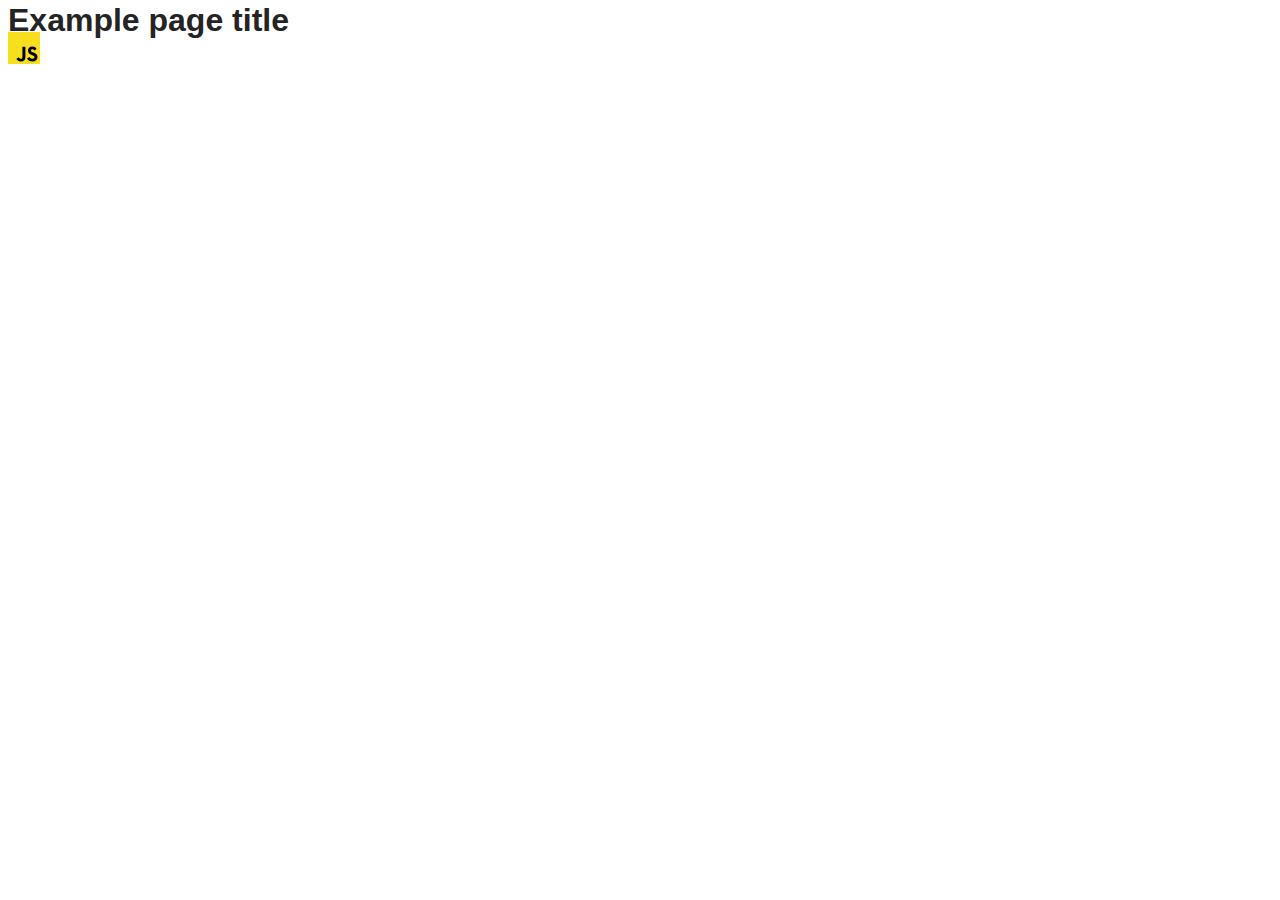
==== src/index.html @ 14061c51 "Initial commit" ====
<!DOCTYPE html>
<html lang="en">
  <head>
    <meta charset="UTF-8" />
    <link rel="icon" type="image/svg+xml" href="/favicon.svg" />
    <meta name="viewport" content="width=device-width, initial-scale=1.0" />
    <title>Vanilla App Template</title>
    <link rel="stylesheet" href="./css/styles.css" />
  </head>
  <body>
    <load ="partials/header.html" />

    <section>
      <h1>Example page title</h1>
      <!-- Path to images as from index.html file -->
      <img src="./img/javascript.svg" alt="" />
    </section>

    <!-- Loads the specified .html file -->
    <load ="partials/vite-promo.html" />

    <script type="module" src="./main.js"></script>
  </body>
</html>
---- src/css/styles.css ----
/**
  |============================
  | include css partials with
  | default @import url()
  |============================
*/
@import url('./reset.css');
@import url('./vite-promo.css');
@import url('./header.css');

:root {
  font-family: Inter, Avenir, Helvetica, Arial, sans-serif;
  font-size: 16px;
  line-height: 24px;
  font-weight: 400;

  color: #242424;
  background-color: rgba(255, 255, 255, 0.87);

  font-synthesis: none;
  text-rendering: optimizeLegibility;
  -webkit-font-smoothing: antialiased;
  -moz-osx-font-smoothing: grayscale;
  -webkit-text-size-adjust: 100%;
}
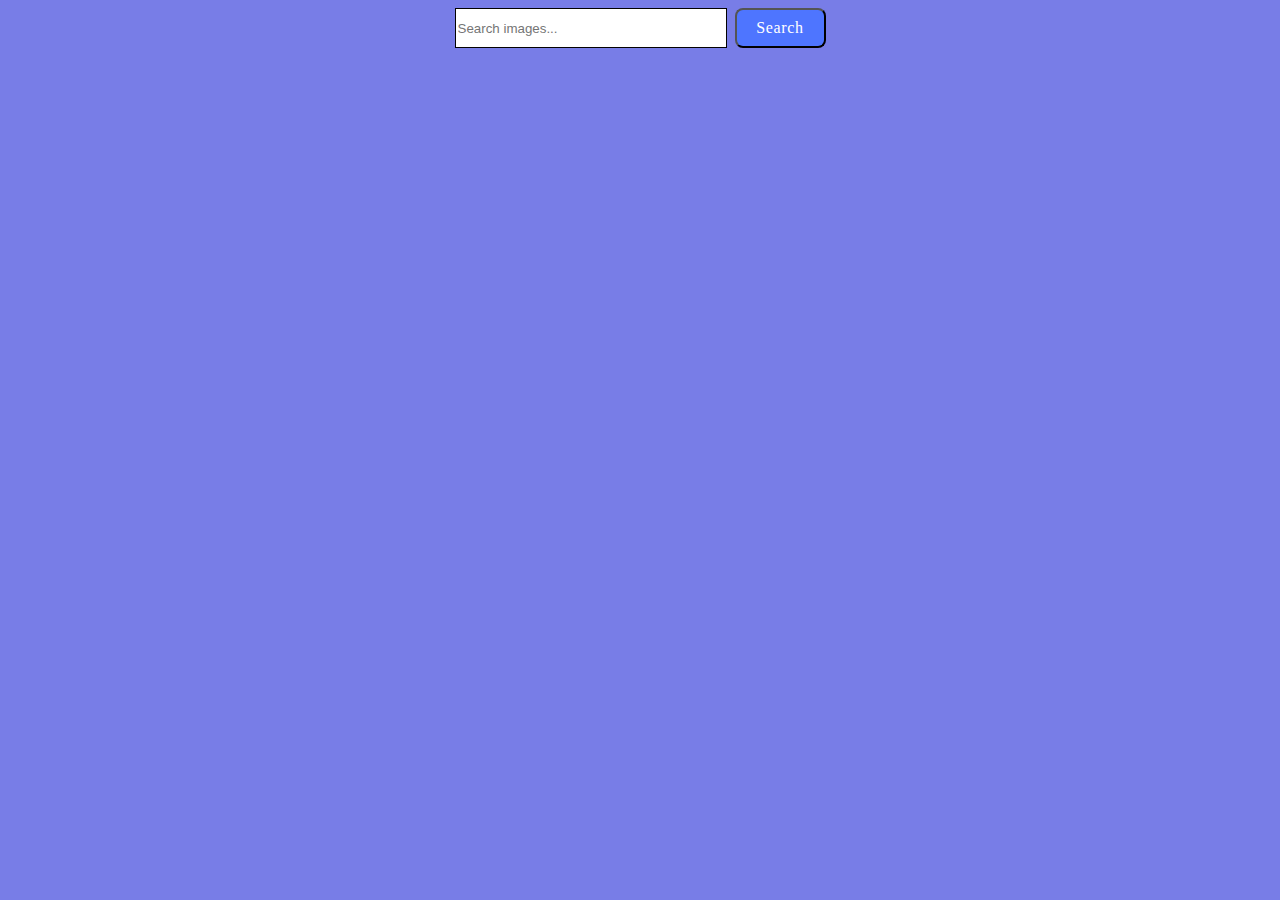
==== commit 7e4f6333: "12" ====
--- a/src/index.html
+++ b/src/index.html
@@ -8,17 +8,15 @@
     <link rel="stylesheet" href="./css/styles.css" />
   </head>
   <body>
-    <load ="partials/header.html" />
+    <form class="form">
+      <label>
+        <input type="search" class="text" placeholder="Search images..." />
+      </label>
+      <button type="submit" class="button">Search</button>
+      <div class="loader is-hiden"></div>
+    </form>
 
-    <section>
-      <h1>Example page title</h1>
-      <!-- Path to images as from index.html file -->
-      <img src="./img/javascript.svg" alt="" />
-    </section>
-
-    <!-- Loads the specified .html file -->
-    <load ="partials/vite-promo.html" />
-
+    <ul class="gallery"></ul>
     <script type="module" src="./main.js"></script>
   </body>
 </html>
--- a/src/css/styles.css
+++ b/src/css/styles.css
@@ -5,21 +5,123 @@
   |============================
 */
 @import url('./reset.css');
-@import url('./vite-promo.css');
-@import url('./header.css');
 
-:root {
-  font-family: Inter, Avenir, Helvetica, Arial, sans-serif;
+
+  .form {
+    margin: 0;
+      display: flex;
+      align-items: center;
+      justify-content: center;
+      gap: 8px;
+    }
+  
+body {
+  background-color: #787de7;
+}
+
+.button {
+width: 91px;
+ height:40px; 
+ padding: 8px, 16px, 8px, 16px;
+ border-radius: 8px;
+background-color: #4E75FF;
+ color: white;
+font-family: Montserrat;
   font-size: 16px;
+  font-weight: 500;
   line-height: 24px;
-  font-weight: 400;
+  letter-spacing: 0.04em;
+  text-align: center;
+  }
+.text{
+  width: 272px; height: 40px; gap: 8px;
+  border: 1px solid #030202;
+}
+.loader {
+  width: 64px;
+  height: 64px;
+  position: relative;
+  border-radius: 50%;
+  box-shadow: -10px 8px 0 18px inset #fff;
+  animation: rotate 2s ease-in infinite alternate;
+}
 
-  color: #242424;
-  background-color: rgba(255, 255, 255, 0.87);
+.loader::before {
+  content: '';
+  position: absolute;
+  left: 14px;
+  bottom: 16px;
+  background: #FF3D00;
+  width: 16px;
+  height: 16px;
+  border-radius: 50%;
+  animation: scale 1s ease-in infinite alternate;
+}
 
-  font-synthesis: none;
-  text-rendering: optimizeLegibility;
-  -webkit-font-smoothing: antialiased;
-  -moz-osx-font-smoothing: grayscale;
-  -webkit-text-size-adjust: 100%;
+@keyframes rotate {
+  100% {
+    transform: rotate(750deg)
+  }
 }
+
+@keyframes scale {
+  100% {
+    transform: scale(0.5) translateY(5px)
+  }
+}
+.gallery {
+  display: flex;
+  flex-wrap: wrap;
+  gap: 24px;
+  row-gap: 24px;
+  list-style: none;
+  margin-left: auto;
+  margin-right: auto;
+  margin-top: 20px;
+}
+
+.gallery-item {
+  width: calc((100% - 96px) / 4);
+
+}
+
+.gallery-image {
+  max-width: 100%;
+}
+.info{
+  border: 1px solid #000000;
+  display: flex;
+  gap: 15px
+}
+.info-p{
+  font-family: Montserrat;
+    font-size: 12px;
+    font-weight: 400;
+    line-height: 24px;
+    letter-spacing: 0.04em;
+    text-align: left;
+  color: #2E2F42;
+  align-items: center;
+  text-align: center;
+}
+.info-h{
+  font-family: Montserrat;
+    font-size: 12px;
+    font-weight: 600;
+    line-height: 16px;
+    letter-spacing: 0.04em;
+    text-align: left;
+   color: #2E2F42;
+   align-items: center;
+  text-align: center;
+}
+.info-likes{
+ padding-left: 10px;
+}
+.info-likes, .info-views, .info-comments, .info-downloads {
+  width: calc((100% - 60px) / 4);
+  align-items: center;
+}
+.is-hiden{
+  display: none;
+}